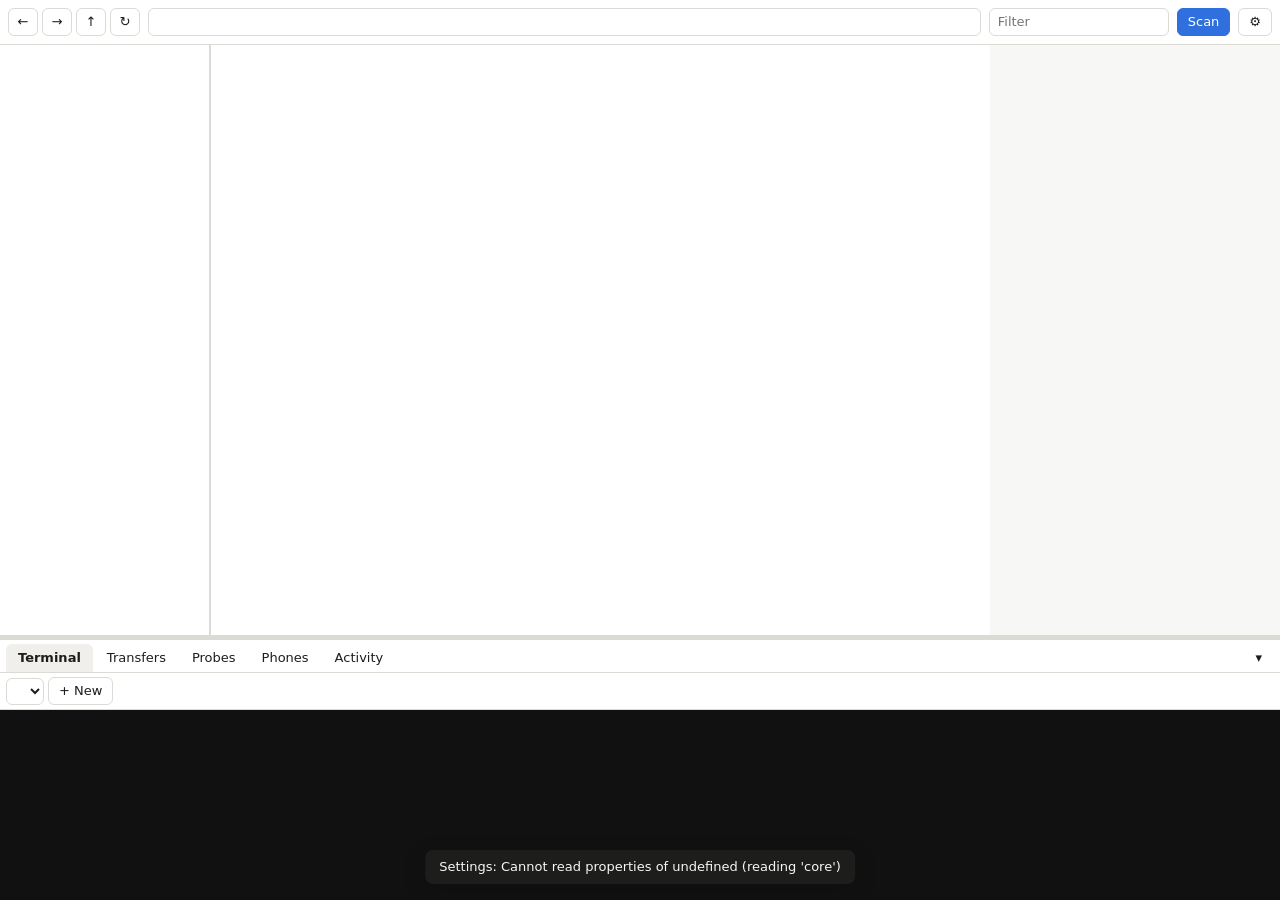
==== app/ui/index.html @ 44003c9d "Navsuite: initial MVP — unified file, network, phone, drive and media explorer One Tauri 2 window ov" ====
<!doctype html>
<html lang="en">
<head>
  <meta charset="utf-8">
  <meta name="viewport" content="width=device-width, initial-scale=1">
  <title>Navsuite</title>
  <link rel="stylesheet" href="vendor/xterm.css">
  <link rel="stylesheet" href="app.css">
</head>
<body>
  <header class="toolbar">
    <div class="nav-buttons">
      <button id="btn-back" title="Back (Alt+Left)" aria-label="Back">&#8592;</button>
      <button id="btn-fwd" title="Forward (Alt+Right)" aria-label="Forward">&#8594;</button>
      <button id="btn-up" title="Up (Alt+Up)" aria-label="Up">&#8593;</button>
      <button id="btn-refresh" title="Refresh (F5)" aria-label="Refresh">&#8635;</button>
    </div>
    <div class="address" id="address">
      <div class="crumbs" id="crumbs"></div>
      <input id="address-input" spellcheck="false" autocomplete="off"
             placeholder="Path, \\server\share, smb://, sftp://user@host/path, or a system name">
    </div>
    <input id="filter" class="filter" type="search" placeholder="Filter" spellcheck="false">
    <button id="btn-scan" class="primary" title="Scan the network">Scan</button>
    <button id="btn-settings" title="Settings" aria-label="Settings">&#9881;</button>
  </header>

  <main class="workspace" id="workspace">
    <nav class="sidebar" id="sidebar" aria-label="Sections"></nav>
    <section class="tree" id="tree" aria-label="Tree"></section>
    <section class="content" id="content" aria-label="Content">
      <div class="content-head" id="content-head"></div>
      <div class="content-body" id="content-body" tabindex="0"></div>
      <div class="statusbar" id="statusbar"></div>
    </section>
    <aside class="details" id="details" aria-label="Details"></aside>
  </main>

  <div class="splitter" id="dock-splitter" title="Drag to resize"></div>
  <section class="dock" id="dock">
    <div class="dock-tabs" role="tablist">
      <button data-tab="terminal" class="active">Terminal</button>
      <button data-tab="transfers">Transfers <span class="badge" id="xfer-badge" hidden></span></button>
      <button data-tab="probes">Probes</button>
      <button data-tab="phones">Phones <span class="badge" id="drop-badge" hidden></span></button>
      <button data-tab="log">Activity</button>
      <span class="spacer"></span>
      <button id="dock-toggle" title="Hide or show the dock (Ctrl+`)">&#9662;</button>
    </div>
    <div class="dock-body">
      <div class="dock-pane active" data-pane="terminal">
        <div class="term-tabs" id="term-tabs">
          <select id="term-shell" title="Shell for new terminals"></select>
          <button id="term-new" title="New terminal">+ New</button>
        </div>
        <div class="term-host" id="term-host"></div>
      </div>
      <div class="dock-pane" data-pane="transfers">
        <div class="pane-actions">
          <button id="xfer-pause-all">Pause all</button>
          <button id="xfer-resume-all">Resume all</button>
          <button id="xfer-clear">Clear finished</button>
        </div>
        <div id="xfer-list" class="list"></div>
      </div>
      <div class="dock-pane" data-pane="probes">
        <div class="pane-actions">
          <input id="probe-target" placeholder="Host or IP" spellcheck="false">
          <select id="probe-kind">
            <option value="ping">Ping</option>
            <option value="traceroute">Traceroute</option>
            <option value="port">Port check</option>
            <option value="dns">DNS lookup</option>
            <option value="http">HTTP check</option>
          </select>
          <input id="probe-port" type="number" min="1" max="65535" placeholder="Port" hidden>
          <button id="probe-run" class="primary">Run</button>
          <button id="probe-stop">Stop</button>
        </div>
        <pre id="probe-out" class="mono-out"></pre>
      </div>
      <div class="dock-pane" data-pane="phones">
        <div class="phones" id="phones"></div>
      </div>
      <div class="dock-pane" data-pane="log">
        <pre id="log-out" class="mono-out"></pre>
      </div>
    </div>
  </section>

  <div id="menu" class="menu" hidden role="menu"></div>
  <div id="modal-backdrop" class="backdrop" hidden></div>
  <div id="modal" class="modal" hidden role="dialog" aria-modal="true"></div>
  <div id="toast" class="toast" hidden></div>

  <script src="vendor/xterm.js"></script>
  <script src="vendor/addon-fit.js"></script>
  <script src="app.js"></script>
</body>
</html>
---- app/ui/vendor/xterm.css ----
/**
 * Copyright (c) 2014 The xterm.js authors. All rights reserved.
 * Copyright (c) 2012-2013, Christopher Jeffrey (MIT License)
 * https://github.com/chjj/term.js
 * @license MIT
 *
 * Permission is hereby granted, free of charge, to any person obtaining a copy
 * of this software and associated documentation files (the "Software"), to deal
 * in the Software without restriction, including without limitation the rights
 * to use, copy, modify, merge, publish, distribute, sublicense, and/or sell
 * copies of the Software, and to permit persons to whom the Software is
 * furnished to do so, subject to the following conditions:
 *
 * The above copyright notice and this permission notice shall be included in
 * all copies or substantial portions of the Software.
 *
 * THE SOFTWARE IS PROVIDED "AS IS", WITHOUT WARRANTY OF ANY KIND, EXPRESS OR
 * IMPLIED, INCLUDING BUT NOT LIMITED TO THE WARRANTIES OF MERCHANTABILITY,
 * FITNESS FOR A PARTICULAR PURPOSE AND NONINFRINGEMENT. IN NO EVENT SHALL THE
 * AUTHORS OR COPYRIGHT HOLDERS BE LIABLE FOR ANY CLAIM, DAMAGES OR OTHER
 * LIABILITY, WHETHER IN AN ACTION OF CONTRACT, TORT OR OTHERWISE, ARISING FROM,
 * OUT OF OR IN CONNECTION WITH THE SOFTWARE OR THE USE OR OTHER DEALINGS IN
 * THE SOFTWARE.
 *
 * Originally forked from (with the author's permission):
 *   Fabrice Bellard's javascript vt100 for jslinux:
 *   http://bellard.org/jslinux/
 *   Copyright (c) 2011 Fabrice Bellard
 *   The original design remains. The terminal itself
 *   has been extended to include xterm CSI codes, among
 *   other features.
 */

/**
 *  Default styles for xterm.js
 */

.xterm {
    cursor: text;
    position: relative;
    user-select: none;
    -ms-user-select: none;
    -webkit-user-select: none;
}

.xterm.focus,
.xterm:focus {
    outline: none;
}

.xterm .xterm-helpers {
    position: absolute;
    top: 0;
    /**
     * The z-index of the helpers must be higher than the canvases in order for
     * IMEs to appear on top.
     */
    z-index: 5;
}

.xterm .xterm-helper-textarea {
    padding: 0;
    border: 0;
    margin: 0;
    /* Move textarea out of the screen to the far left, so that the cursor is not visible */
    position: absolute;
    opacity: 0;
    left: -9999em;
    top: 0;
    width: 0;
    height: 0;
    z-index: -5;
    /** Prevent wrapping so the IME appears against the textarea at the correct position */
    white-space: nowrap;
    overflow: hidden;
    resize: none;
}

.xterm .composition-view {
    /* TODO: Composition position got messed up somewhere */
    background: #000;
    color: #FFF;
    display: none;
    position: absolute;
    white-space: nowrap;
    z-index: 1;
}

.xterm .composition-view.active {
    display: block;
}

.xterm .xterm-viewport {
    /* On OS X this is required in order for the scroll bar to appear fully opaque */
    background-color: #000;
    overflow-y: scroll;
    cursor: default;
    position: absolute;
    right: 0;
    left: 0;
    top: 0;
    bottom: 0;
}

.xterm .xterm-screen {
    position: relative;
}

.xterm .xterm-screen canvas {
    position: absolute;
    left: 0;
    top: 0;
}

.xterm .xterm-scroll-area {
    visibility: hidden;
}

.xterm-char-measure-element {
    display: inline-block;
    visibility: hidden;
    position: absolute;
    top: 0;
    left: -9999em;
    line-height: normal;
}

.xterm.enable-mouse-events {
    /* When mouse events are enabled (eg. tmux), revert to the standard pointer cursor */
    cursor: default;
}

.xterm.xterm-cursor-pointer,
.xterm .xterm-cursor-pointer {
    cursor: pointer;
}

.xterm.column-select.focus {
    /* Column selection mode */
    cursor: crosshair;
}

.xterm .xterm-accessibility:not(.debug),
.xterm .xterm-message {
    position: absolute;
    left: 0;
    top: 0;
    bottom: 0;
    right: 0;
    z-index: 10;
    color: transparent;
    pointer-events: none;
}

.xterm .xterm-accessibility-tree:not(.debug) *::selection {
  color: transparent;
}

.xterm .xterm-accessibility-tree {
  user-select: text;
  white-space: pre;
}

.xterm .live-region {
    position: absolute;
    left: -9999px;
    width: 1px;
    height: 1px;
    overflow: hidden;
}

.xterm-dim {
    /* Dim should not apply to background, so the opacity of the foreground color is applied
     * explicitly in the generated class and reset to 1 here */
    opacity: 1 !important;
}

.xterm-underline-1 { text-decoration: underline; }
.xterm-underline-2 { text-decoration: double underline; }
.xterm-underline-3 { text-decoration: wavy underline; }
.xterm-underline-4 { text-decoration: dotted underline; }
.xterm-underline-5 { text-decoration: dashed underline; }

.xterm-overline {
    text-decoration: overline;
}

.xterm-overline.xterm-underline-1 { text-decoration: overline underline; }
.xterm-overline.xterm-underline-2 { text-decoration: overline double underline; }
.xterm-overline.xterm-underline-3 { text-decoration: overline wavy underline; }
.xterm-overline.xterm-underline-4 { text-decoration: overline dotted underline; }
.xterm-overline.xterm-underline-5 { text-decoration: overline dashed underline; }

.xterm-strikethrough {
    text-decoration: line-through;
}

.xterm-screen .xterm-decoration-container .xterm-decoration {
	z-index: 6;
	position: absolute;
}

.xterm-screen .xterm-decoration-container .xterm-decoration.xterm-decoration-top-layer {
	z-index: 7;
}

.xterm-decoration-overview-ruler {
    z-index: 8;
    position: absolute;
    top: 0;
    right: 0;
    pointer-events: none;
}

.xterm-decoration-top {
    z-index: 2;
    position: relative;
}
---- app/ui/app.css ----
:root {
  --bg: #f7f7f5;
  --panel: #ffffff;
  --panel-2: #f0efec;
  --line: #dcdad4;
  --text: #1d1d1b;
  --muted: #6b6a66;
  --accent: #2f6fde;
  --accent-soft: #e3ecfb;
  --good: #2e8b57;
  --warn: #c98a12;
  --bad: #c43c3c;
  --sel: #dbe7fb;
  --shadow: 0 6px 24px rgba(0, 0, 0, .14);
  --mono: ui-monospace, "Cascadia Mono", "SF Mono", Menlo, Consolas, monospace;
  --font: system-ui, -apple-system, "Segoe UI", Roboto, Ubuntu, sans-serif;
  color-scheme: light;
}
@media (prefers-color-scheme: dark) {
  :root:not([data-theme="light"]) {
    --bg: #1b1c1e; --panel: #232427; --panel-2: #2b2d31; --line: #3a3c41; --text: #e8e7e3;
    --muted: #9c9a94; --accent: #6b9cf0; --accent-soft: #263552; --sel: #2c3d5c;
    --shadow: 0 6px 24px rgba(0, 0, 0, .5); color-scheme: dark;
  }
}
:root[data-theme="dark"] {
  --bg: #1b1c1e; --panel: #232427; --panel-2: #2b2d31; --line: #3a3c41; --text: #e8e7e3;
  --muted: #9c9a94; --accent: #6b9cf0; --accent-soft: #263552; --sel: #2c3d5c;
  --shadow: 0 6px 24px rgba(0, 0, 0, .5); color-scheme: dark;
}

* { box-sizing: border-box; }
html, body { height: 100%; margin: 0; }
body {
  background: var(--bg); color: var(--text); font: 13px/1.4 var(--font);
  display: flex; flex-direction: column; overflow: hidden;
}
button, input, select, textarea { font: inherit; color: inherit; }
button {
  background: var(--panel); border: 1px solid var(--line); border-radius: 6px; padding: 4px 10px; cursor: pointer;
}
button:hover { background: var(--panel-2); }
button.primary { background: var(--accent); border-color: var(--accent); color: #fff; }
button.primary:hover { filter: brightness(1.08); }
button:disabled { opacity: .5; cursor: default; }
input, select, textarea {
  background: var(--panel); border: 1px solid var(--line); border-radius: 6px; padding: 4px 8px;
}
input:focus, select:focus, textarea:focus, button:focus-visible { outline: 2px solid var(--accent); outline-offset: -1px; }
.muted { color: var(--muted); }
.mono { font-family: var(--mono); }

/* Toolbar */
.toolbar { display: flex; gap: 8px; align-items: center; padding: 8px; border-bottom: 1px solid var(--line); background: var(--panel); }
.nav-buttons { display: flex; gap: 4px; }
.nav-buttons button { width: 30px; padding: 4px 0; }
.address { flex: 1; position: relative; min-width: 0; }
.address input { width: 100%; font-family: var(--mono); display: none; }
.address.editing input { display: block; }
.address.editing .crumbs { display: none; }
.crumbs {
  display: flex; align-items: center; gap: 2px; border: 1px solid var(--line); border-radius: 6px; padding: 3px 6px;
  min-height: 28px; overflow: hidden; white-space: nowrap; cursor: text; background: var(--panel);
}
.crumbs span.c { padding: 1px 5px; border-radius: 4px; cursor: pointer; }
.crumbs span.c:hover { background: var(--panel-2); }
.crumbs span.sep { color: var(--muted); }
.filter { width: 180px; }

/* Layout */
.workspace { flex: 1; display: grid; grid-template-columns: 210px 230px 1fr 290px; min-height: 0; }
.workspace.no-tree { grid-template-columns: 210px 0 1fr 290px; }
.workspace.no-tree .tree { display: none; }
.sidebar, .tree, .details { overflow: auto; background: var(--panel); border-right: 1px solid var(--line); }
.details { border-right: 0; border-left: 1px solid var(--line); padding: 12px; }
.content { display: flex; flex-direction: column; min-width: 0; min-height: 0; }
.content-head { padding: 8px 12px 0; }
.content-body { flex: 1; overflow: auto; outline: none; }
.statusbar { padding: 4px 12px; border-top: 1px solid var(--line); color: var(--muted); font-size: 12px; background: var(--panel); }

/* Sidebar */
.side-group { padding: 8px 0 4px; }
.side-title { font-size: 11px; text-transform: uppercase; letter-spacing: .04em; color: var(--muted); padding: 4px 12px; }
.side-item { display: flex; align-items: center; gap: 8px; padding: 4px 12px; cursor: pointer; border-left: 3px solid transparent; }
.side-item:hover { background: var(--panel-2); }
.side-item.active { background: var(--accent-soft); border-left-color: var(--accent); font-weight: 600; }
.side-item .count { margin-left: auto; color: var(--muted); font-size: 11px; font-weight: 400; }
.side-item .ico { width: 16px; text-align: center; }

/* Tree */
.tree ul { list-style: none; margin: 0; padding-left: 14px; }
.tree > ul { padding: 6px 4px; }
.tree li > .row { display: flex; align-items: center; gap: 4px; padding: 2px 4px; border-radius: 4px; cursor: pointer; white-space: nowrap; }
.tree li > .row:hover { background: var(--panel-2); }
.tree li > .row.active { background: var(--sel); }
.tree .twisty { width: 14px; text-align: center; color: var(--muted); flex: none; }
.tree .label { overflow: hidden; text-overflow: ellipsis; }

/* Listing */
table.list-table { width: 100%; border-collapse: collapse; }
.list-table th {
  position: sticky; top: 0; background: var(--panel); text-align: left; font-weight: 600; font-size: 12px;
  color: var(--muted); padding: 6px 10px; border-bottom: 1px solid var(--line); cursor: pointer; user-select: none;
}
.list-table td { padding: 4px 10px; border-bottom: 1px solid transparent; white-space: nowrap; overflow: hidden; text-overflow: ellipsis; max-width: 420px; }
.list-table tr.sel td { background: var(--sel); }
.list-table tr:hover td { background: var(--panel-2); }
.list-table tr.sel:hover td { background: var(--sel); }
.list-table td.num { text-align: right; font-variant-numeric: tabular-nums; }
.list-table tr.hidden-file td { opacity: .6; }
.list-table tr.drop-target td { outline: 2px dashed var(--accent); outline-offset: -2px; }
.empty { padding: 32px; text-align: center; color: var(--muted); }
.dot { display: inline-block; width: 8px; height: 8px; border-radius: 50%; background: var(--line); }
.dot.on { background: var(--good); }
.chip {
  display: inline-block; padding: 0 6px; margin: 1px 2px 1px 0; border-radius: 10px; font-size: 11px;
  background: var(--panel-2); border: 1px solid var(--line); cursor: pointer;
}
.chip:hover { border-color: var(--accent); }
.chip.on { background: var(--accent-soft); border-color: var(--accent); }

/* System page */
.sys-head { display: flex; align-items: baseline; gap: 10px; margin: 4px 0 8px; }
.sys-head h2 { margin: 0; font-size: 18px; }
.cards { display: grid; grid-template-columns: repeat(auto-fill, minmax(220px, 1fr)); gap: 10px; padding: 0 12px 12px; }
.card { background: var(--panel); border: 1px solid var(--line); border-radius: 8px; padding: 10px; }
.card h4 { margin: 0 0 4px; font-size: 13px; }
.card .actions { display: flex; flex-wrap: wrap; gap: 6px; margin-top: 8px; }

/* Details */
.details h3 { margin: 0 0 8px; font-size: 15px; word-break: break-all; }
.details dl { display: grid; grid-template-columns: 90px 1fr; gap: 4px 8px; margin: 8px 0; font-size: 12px; }
.details dt { color: var(--muted); }
.details dd { margin: 0; word-break: break-all; }
.preview { margin: 8px 0; border: 1px solid var(--line); border-radius: 6px; overflow: hidden; background: var(--panel-2); }
.preview img, .preview video { display: block; max-width: 100%; max-height: 280px; margin: 0 auto; }
.preview pre { margin: 0; padding: 8px; max-height: 280px; overflow: auto; font: 11px/1.4 var(--mono); white-space: pre-wrap; word-break: break-word; }
.preview iframe { width: 100%; height: 320px; border: 0; background: #fff; }
.forms { display: flex; flex-direction: column; gap: 4px; }
.forms button { text-align: left; font-family: var(--mono); font-size: 11px; overflow: hidden; text-overflow: ellipsis; white-space: nowrap; }
.btn-row { display: flex; flex-wrap: wrap; gap: 6px; margin: 8px 0; }
.details textarea { width: 100%; min-height: 60px; }
.section-label { font-size: 11px; text-transform: uppercase; letter-spacing: .04em; color: var(--muted); margin: 12px 0 4px; }

/* Dock */
.splitter { height: 5px; cursor: row-resize; background: var(--line); }
.dock { height: 260px; display: flex; flex-direction: column; background: var(--panel); min-height: 34px; }
.dock.collapsed { height: 34px !important; }
.dock.collapsed .dock-body { display: none; }
.dock-tabs { display: flex; gap: 2px; padding: 4px 6px 0; border-bottom: 1px solid var(--line); }
.dock-tabs button { border: 0; border-radius: 6px 6px 0 0; background: transparent; padding: 5px 12px; }
.dock-tabs button.active { background: var(--panel-2); font-weight: 600; }
.dock-tabs .spacer { flex: 1; }
.badge { background: var(--accent); color: #fff; border-radius: 9px; padding: 0 6px; font-size: 11px; }
.dock-body { flex: 1; min-height: 0; position: relative; }
.dock-pane { position: absolute; inset: 0; display: none; flex-direction: column; }
.dock-pane.active { display: flex; }
.pane-actions { display: flex; gap: 6px; padding: 6px 8px; align-items: center; border-bottom: 1px solid var(--line); }
.mono-out { flex: 1; margin: 0; padding: 8px; overflow: auto; font: 12px/1.45 var(--mono); white-space: pre-wrap; }
.list { flex: 1; overflow: auto; }
.term-tabs { display: flex; gap: 4px; padding: 4px 6px; align-items: center; border-bottom: 1px solid var(--line); flex-wrap: wrap; }
.term-tab { display: flex; align-items: center; gap: 6px; padding: 2px 8px; border-radius: 6px; border: 1px solid var(--line); cursor: pointer; }
.term-tab.active { background: var(--accent-soft); border-color: var(--accent); }
.term-tab .x { color: var(--muted); }
.term-host { flex: 1; min-height: 0; position: relative; background: #111; }
.term-host .term { position: absolute; inset: 4px; display: none; }
.term-host .term.active { display: block; }

/* Transfers */
.xfer { padding: 8px 10px; border-bottom: 1px solid var(--line); display: grid; grid-template-columns: 1fr auto; gap: 4px 12px; }
.xfer .bar { grid-column: 1 / -1; height: 6px; background: var(--panel-2); border-radius: 3px; overflow: hidden; }
.xfer .bar i { display: block; height: 100%; background: var(--accent); width: 0; transition: width .3s; }
.xfer.done .bar i { background: var(--good); }
.xfer.failed .bar i { background: var(--bad); }
.xfer .btns { display: flex; gap: 4px; }
.xfer .meta { color: var(--muted); font-size: 12px; }

/* Phones */
.phones { display: grid; grid-template-columns: 260px 1fr; gap: 12px; padding: 10px; overflow: auto; height: 100%; }
.qr svg { width: 200px; height: 200px; background: #fff; padding: 8px; border-radius: 8px; }
.phone-row { display: flex; align-items: center; gap: 8px; padding: 4px 0; border-bottom: 1px solid var(--line); }

/* Menu, modal, toast */
.menu {
  position: fixed; z-index: 50; min-width: 220px; background: var(--panel); border: 1px solid var(--line);
  border-radius: 8px; box-shadow: var(--shadow); padding: 4px; max-height: 80vh; overflow: auto;
}
.menu .mi { display: flex; justify-content: space-between; gap: 16px; padding: 5px 10px; border-radius: 5px; cursor: pointer; white-space: nowrap; }
.menu .mi:hover, .menu .mi.focus { background: var(--accent-soft); }
.menu .mi.disabled { opacity: .45; pointer-events: none; }
.menu .mi .k { color: var(--muted); font-size: 11px; }
.menu .sep { height: 1px; background: var(--line); margin: 4px 6px; }
.menu .sub { font-family: var(--mono); font-size: 11px; }
.backdrop { position: fixed; inset: 0; background: rgba(0, 0, 0, .35); z-index: 60; }
.modal {
  position: fixed; z-index: 61; left: 50%; top: 10vh; transform: translateX(-50%); width: min(640px, 92vw);
  max-height: 80vh; overflow: auto; background: var(--panel); border-radius: 10px; box-shadow: var(--shadow); padding: 16px;
}
.modal h3 { margin: 0 0 8px; }
.modal .foot { display: flex; justify-content: flex-end; gap: 8px; margin-top: 14px; }
.modal label { display: block; margin: 8px 0 2px; color: var(--muted); font-size: 12px; }
.modal input[type=text], .modal input[type=password], .modal input:not([type]), .modal select { width: 100%; }
.modal table { width: 100%; border-collapse: collapse; font-size: 12px; }
.modal td, .modal th { padding: 4px 6px; border-bottom: 1px solid var(--line); text-align: left; }
.stat-row { display: flex; gap: 18px; flex-wrap: wrap; margin: 8px 0; }
.stat-row div b { display: block; font-size: 16px; }
.warn { color: var(--warn); }
.bad { color: var(--bad); }
.good { color: var(--good); }
/* Raw partition browser */
.raw-browser { display: flex; flex-direction: column; min-height: 320px; max-height: 60vh; }
.raw-browser .list { border: 1px solid var(--line); border-radius: 8px; margin-top: 6px; }
.raw-row { display: flex; align-items: center; gap: 8px; padding: 5px 10px; cursor: pointer; border-bottom: 1px solid var(--line); }
.raw-row:hover { background: var(--panel-2); }

/* Media player */
.player-host { position: fixed; inset: 0; z-index: 62; display: flex; align-items: center; justify-content: center; padding: 24px; }
.player { width: min(1100px, 94vw); max-height: 92vh; background: var(--panel); border-radius: 12px; box-shadow: var(--shadow); overflow: hidden; display: flex; flex-direction: column; }
.player-stage { background: #000; flex: 1; min-height: 0; display: flex; align-items: center; justify-content: center; position: relative; }
.player-media { max-width: 100%; max-height: 72vh; width: 100%; background: #000; outline: none; }
audio.player-media { height: 54px; }
.player-art { position: absolute; inset: 0; background-size: cover; background-position: center; display: flex; align-items: center; justify-content: center; font-size: 64px; color: #555; }
.player-art + audio.player-media { position: absolute; left: 0; right: 0; bottom: 0; }
.player-bar { padding: 10px 14px; }
.player-nav { display: flex; align-items: center; gap: 10px; }
.player-title { margin-top: 6px; font-weight: 600; word-break: break-all; }
.player-meta { font-size: 12px; }
.player-msg { color: #ddd; padding: 40px; text-align: center; }
.toast {
  position: fixed; bottom: 16px; left: 50%; transform: translateX(-50%); z-index: 70; background: var(--text);
  color: var(--bg); padding: 8px 14px; border-radius: 8px; box-shadow: var(--shadow); max-width: 70vw;
}
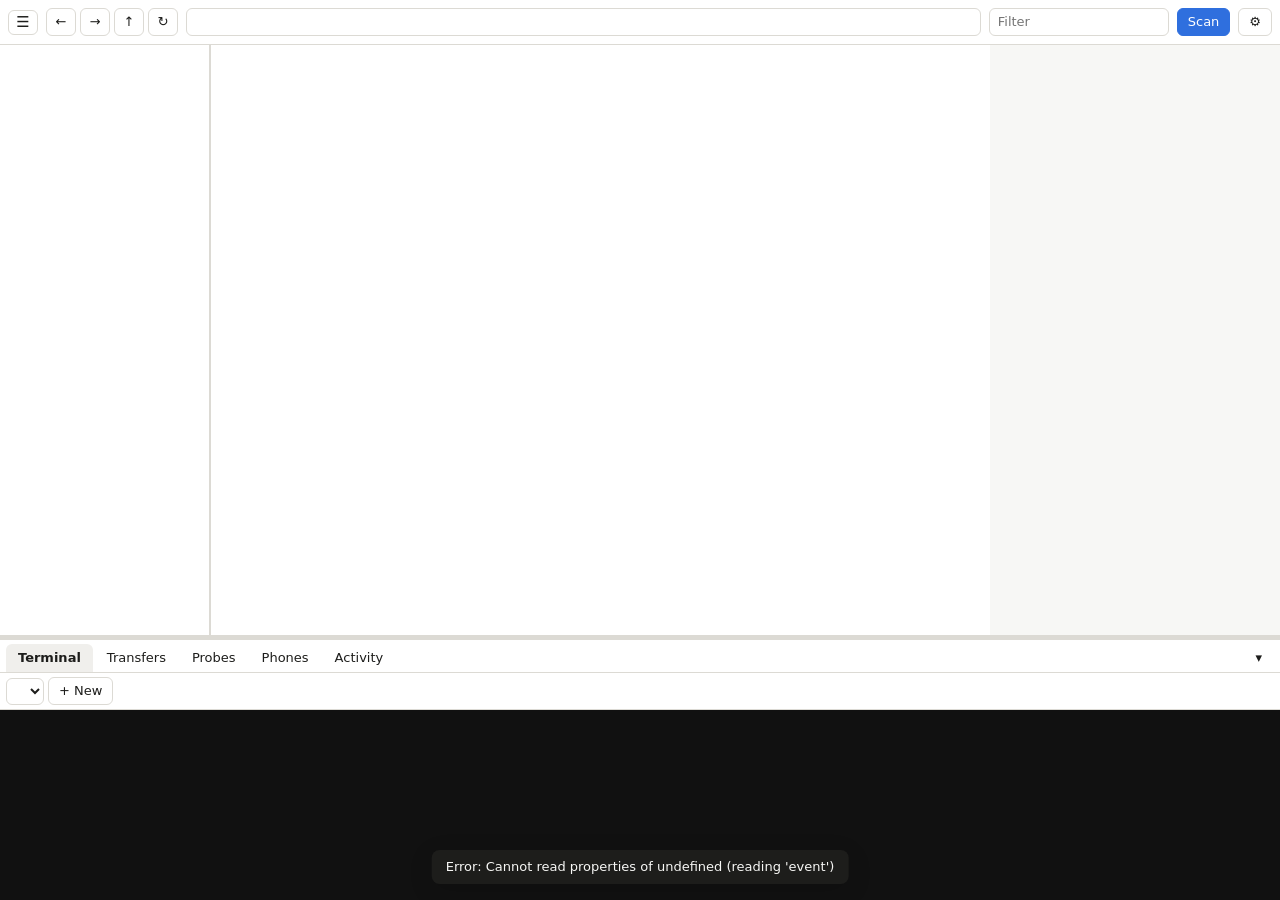
==== commit 93e3c1e5: "UI: collapsible left sidebar and a springy, persistent bottom dock Give the file views more room on " ====
--- a/app/ui/index.html
+++ b/app/ui/index.html
@@ -9,6 +9,7 @@
 </head>
 <body>
   <header class="toolbar">
+    <button id="btn-sidebar" class="toggle-btn" title="Hide or show the sidebar (Ctrl+B)" aria-label="Toggle sidebar">&#9776;</button>
     <div class="nav-buttons">
       <button id="btn-back" title="Back (Alt+Left)" aria-label="Back">&#8592;</button>
       <button id="btn-fwd" title="Forward (Alt+Right)" aria-label="Forward">&#8594;</button>
--- a/app/ui/app.css
+++ b/app/ui/app.css
@@ -53,7 +53,8 @@
 /* Toolbar */
 .toolbar { display: flex; gap: 8px; align-items: center; padding: 8px; border-bottom: 1px solid var(--line); background: var(--panel); }
 .nav-buttons { display: flex; gap: 4px; }
-.nav-buttons button { width: 30px; padding: 4px 0; }
+.nav-buttons button, .toggle-btn { width: 30px; padding: 4px 0; }
+.toggle-btn { font-size: 15px; line-height: 1; }
 .address { flex: 1; position: relative; min-width: 0; }
 .address input { width: 100%; font-family: var(--mono); display: none; }
 .address.editing input { display: block; }
@@ -71,6 +72,9 @@
 .workspace { flex: 1; display: grid; grid-template-columns: 210px 230px 1fr 290px; min-height: 0; }
 .workspace.no-tree { grid-template-columns: 210px 0 1fr 290px; }
 .workspace.no-tree .tree { display: none; }
+.workspace.no-sidebar { grid-template-columns: 0 230px 1fr 290px; }
+.workspace.no-sidebar .sidebar { display: none; }
+.workspace.no-sidebar.no-tree { grid-template-columns: 0 0 1fr 290px; }
 .sidebar, .tree, .details { overflow: auto; background: var(--panel); border-right: 1px solid var(--line); }
 .details { border-right: 0; border-left: 1px solid var(--line); padding: 12px; }
 .content { display: flex; flex-direction: column; min-width: 0; min-height: 0; }
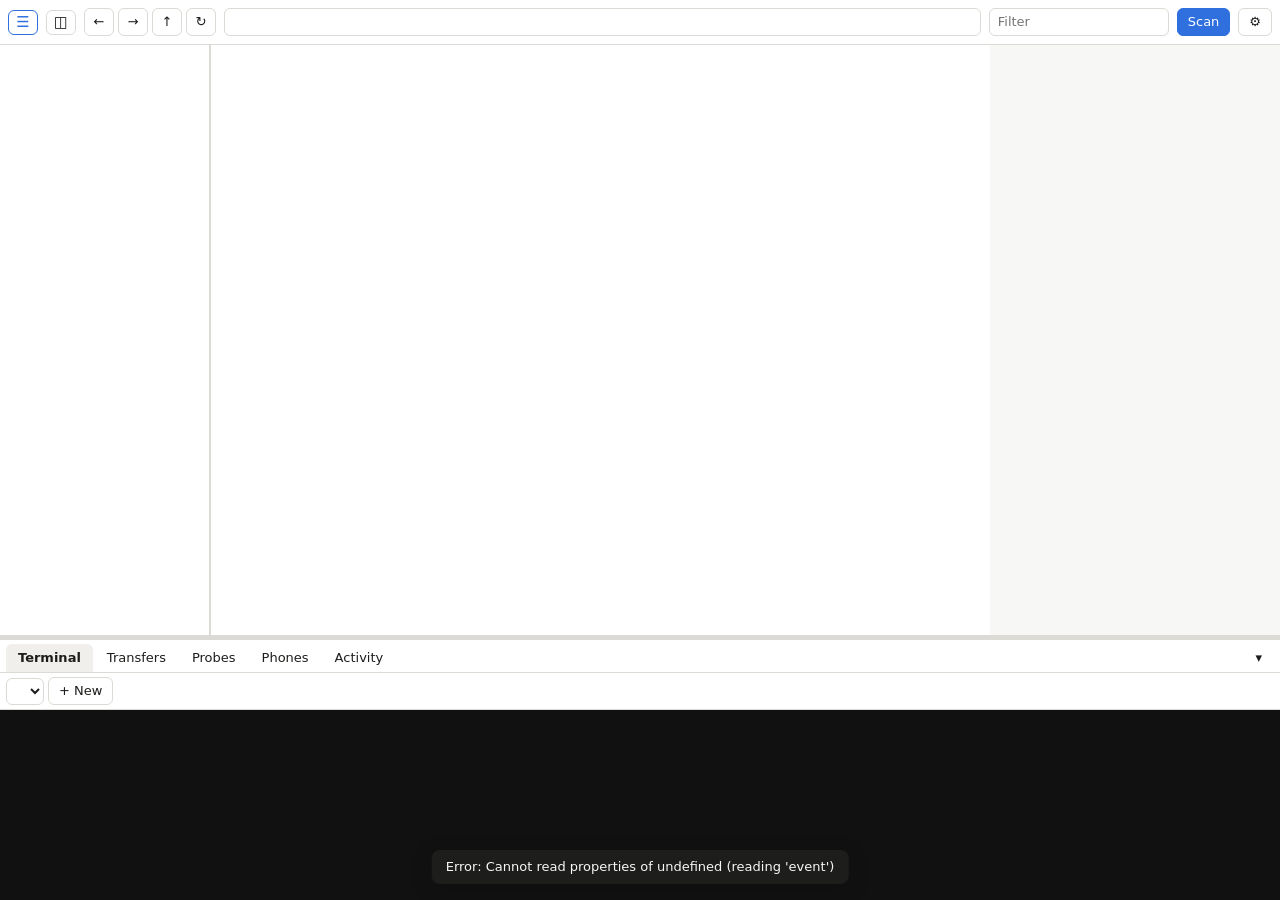
==== commit c78c49ea: "Rename project to Narada; file-action fixes and UI polish - Rename the crate navsuite -> narada (bin" ====
--- a/app/ui/index.html
+++ b/app/ui/index.html
@@ -9,7 +9,8 @@
 </head>
 <body>
   <header class="toolbar">
-    <button id="btn-sidebar" class="toggle-btn" title="Hide or show the sidebar (Ctrl+B)" aria-label="Toggle sidebar">&#9776;</button>
+    <button id="btn-sidebar" class="toggle-btn" title="Hide or show the sections sidebar (Ctrl+B)" aria-label="Toggle sidebar">&#9776;</button>
+    <button id="btn-tree" class="toggle-btn" title="Hide or show the tree (Ctrl+Shift+B)" aria-label="Toggle tree">&#9707;</button>
     <div class="nav-buttons">
       <button id="btn-back" title="Back (Alt+Left)" aria-label="Back">&#8592;</button>
       <button id="btn-fwd" title="Forward (Alt+Right)" aria-label="Forward">&#8594;</button>
@@ -35,6 +36,7 @@
       <div class="statusbar" id="statusbar"></div>
     </section>
     <aside class="details" id="details" aria-label="Details"></aside>
+    <div class="v-splitter" id="sidebar-splitter" title="Drag to resize the sidebar"></div>
   </main>
 
   <div class="splitter" id="dock-splitter" title="Drag to resize"></div>
--- a/app/ui/app.css
+++ b/app/ui/app.css
@@ -55,6 +55,7 @@
 .nav-buttons { display: flex; gap: 4px; }
 .nav-buttons button, .toggle-btn { width: 30px; padding: 4px 0; }
 .toggle-btn { font-size: 15px; line-height: 1; }
+.toggle-btn.on { color: var(--accent); border-color: var(--accent); }
 .address { flex: 1; position: relative; min-width: 0; }
 .address input { width: 100%; font-family: var(--mono); display: none; }
 .address.editing input { display: block; }
@@ -69,12 +70,16 @@
 .filter { width: 180px; }
 
 /* Layout */
-.workspace { flex: 1; display: grid; grid-template-columns: 210px 230px 1fr 290px; min-height: 0; }
-.workspace.no-tree { grid-template-columns: 210px 0 1fr 290px; }
+.workspace { flex: 1; position: relative; display: grid; grid-template-columns: var(--sb-w, 210px) 230px 1fr 290px; min-height: 0; }
+.workspace.no-tree { grid-template-columns: var(--sb-w, 210px) 0 1fr 290px; }
 .workspace.no-tree .tree { display: none; }
 .workspace.no-sidebar { grid-template-columns: 0 230px 1fr 290px; }
 .workspace.no-sidebar .sidebar { display: none; }
 .workspace.no-sidebar.no-tree { grid-template-columns: 0 0 1fr 290px; }
+/* Drag handle on the sidebar/tree boundary. */
+.v-splitter { position: absolute; top: 0; bottom: 0; left: var(--sb-w, 210px); width: 6px; margin-left: -3px; cursor: col-resize; z-index: 5; }
+.v-splitter:hover, .v-splitter.dragging { background: var(--accent); opacity: .35; }
+.workspace.no-sidebar .v-splitter { display: none; }
 .sidebar, .tree, .details { overflow: auto; background: var(--panel); border-right: 1px solid var(--line); }
 .details { border-right: 0; border-left: 1px solid var(--line); padding: 12px; }
 .content { display: flex; flex-direction: column; min-width: 0; min-height: 0; }
@@ -137,7 +142,11 @@
 .details dt { color: var(--muted); }
 .details dd { margin: 0; word-break: break-all; }
 .preview { margin: 8px 0; border: 1px solid var(--line); border-radius: 6px; overflow: hidden; background: var(--panel-2); }
-.preview img, .preview video { display: block; max-width: 100%; max-height: 280px; margin: 0 auto; }
+.preview img, .preview video { display: block; max-width: 100%; max-height: 360px; margin: 0 auto; }
+.preview .doc-frame { width: 100%; height: 480px; border: 0; background: #fff; display: block; }
+.preview .preview-bar { display: flex; justify-content: flex-end; padding: 4px; border-bottom: 1px solid var(--line); }
+.preview .preview-bar button { font-size: 11px; padding: 2px 8px; }
+.preview pre { max-height: 480px; overflow: auto; margin: 0; padding: 8px; }
 .preview pre { margin: 0; padding: 8px; max-height: 280px; overflow: auto; font: 11px/1.4 var(--mono); white-space: pre-wrap; word-break: break-word; }
 .preview iframe { width: 100%; height: 320px; border: 0; background: #fff; }
 .forms { display: flex; flex-direction: column; gap: 4px; }
@@ -145,6 +154,13 @@
 .btn-row { display: flex; flex-wrap: wrap; gap: 6px; margin: 8px 0; }
 .details textarea { width: 100%; min-height: 60px; }
 .section-label { font-size: 11px; text-transform: uppercase; letter-spacing: .04em; color: var(--muted); margin: 12px 0 4px; }
+/* Compact, collapsed-by-default "Copy path" */
+.copypath { margin: 8px 0; }
+.copypath > summary { cursor: pointer; color: var(--accent); font-size: 12px; font-weight: 600; list-style: none; padding: 3px 0; user-select: none; }
+.copypath > summary::-webkit-details-marker { display: none; }
+.copypath > summary::before { content: '\25B8\00a0'; }
+.copypath[open] > summary::before { content: '\25BE\00a0'; }
+.copypath .forms { margin-top: 6px; }
 
 /* Dock */
 .splitter { height: 5px; cursor: row-resize; background: var(--line); }
